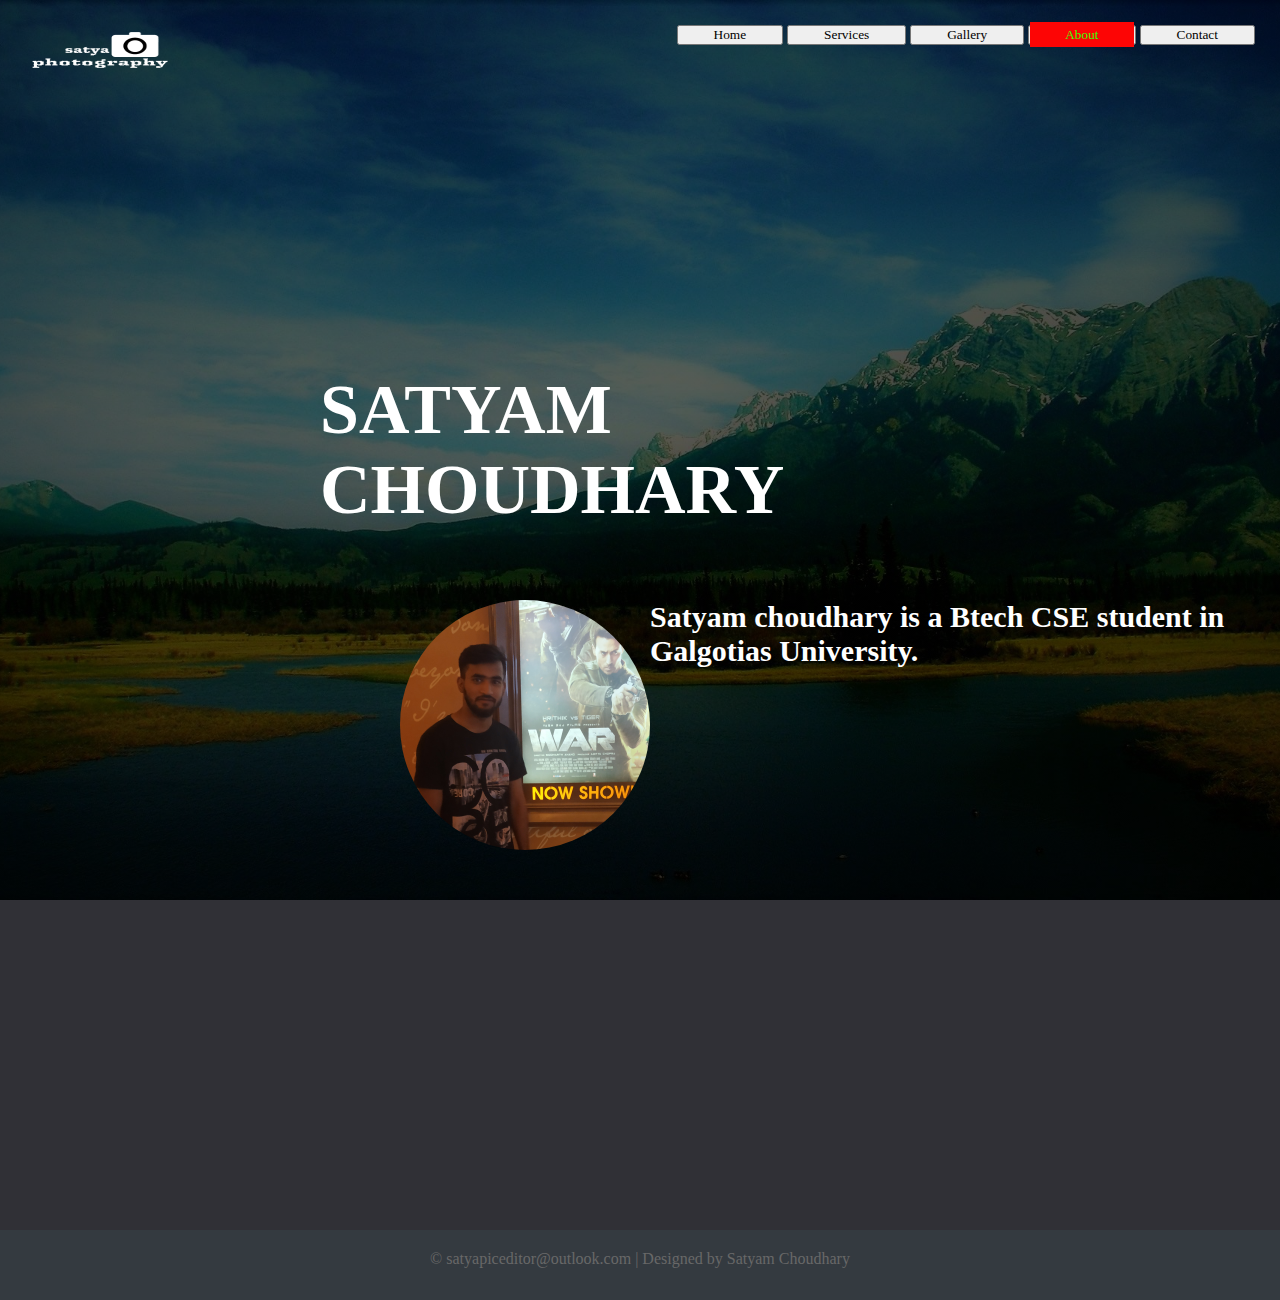
==== about.html @ 5b283621 "added about" ====
<!DOCTYPE html>
<html>
<head>
	<title>ABOUT</title>
	<link rel="stylesheet" type="text/css" href="css/style.css">
</head>
<body>
<header>
	<div class="main">
		<div class="logo">
			<img src="logo.png">
		</div>
		<ul>
			<button class="#"><a href="index.htm">Home</a></button>
			<button class="#"><a href="#">Services</a></button>
			<button class="#"><a href="gallery.html">Gallery</a></button>
			<button class="active"><a href="about.html">About</a></button>
			<button class="#"><a href="mailto:satyam0150@gmail.com">Contact</a></button>
		</ul>
	</div>
	<div class="title">
		<h1>SATYAM CHOUDHARY</h1>
		</div>
		<div class="satyam">
			<img src="dp.jpg">
			<h1>Satyam choudhary is a Btech CSE student in Galgotias University.</h1>
		</div>

	</div>
</header>

	<!-- footer-->
<div class="footer">
	<div class="footer-content">
		<div class="footer-section about"></div>
		<div class="footer-section links"></div>
		<div class="footer-section contact-form"></div>
	</div>
	<div class="footer-bottom">
		&copy; satyapiceditor@outlook.com | Designed by Satyam Choudhary
	</div>
</div>
	<!-- //footer-->
</body>
</html>
---- css/style.css ----
*{
	margin: 0;
	padding: 0;
	font-family: century Gothic;
}

header{
	background-image:linear-gradient(rgba(0,0,0,0.5),rgba(0,0,0,0.5)), url(../1.jpg);
	height: 100vh;
	background-size: cover;
	background-position: center;
}

ul{
	float: right;
	list-style-type: none;
	margin-top: 25px;
	margin-right: 25px;
}

ul button{
	display: inline-block;
}

ul button a{
	text-decoration: none;
	color: #000;
	padding: 5px 35px;
	transition: 0.2s ease;
}
ul button a:hover{
	background-color: #fd0505;
	color: #3afd05;
}

ul button.active a{
	background-color: #fd0505;
	color: #3afd05;
}

.logo img{
	float: left;
	width: 150px;
	height: 100px;
	margin-left: 25px;
}

.title{
	position: absolute;
	top: 50%;
	left: 50%;
	transform: translate(-50%,-50%);
}

.title h1{
	color: #fff;
	font-size:70px;
}

.satyam{
	float: center;
	padding-top: 600px;
	padding-left: 400px;
}

.satyam h1{
color: white;
font-size: 30px;
}

img {
	float: left;
	height: 250px;
	width: 250px;
	border-radius: 50%;
	
}



/* FOOTER */
.footer{
	background: #303036;
	color: #d3d3d3;
	height: 400px;
	position: relative;
}

.footer .footer-content{

height: 350px;
}

.footer .footer-bottom{
	background-color: #343a40;
	color: #686868;
	height: 50px;
	width: 100%;
	text-align: center;
	position: absolute;
	bottom: 0px;
	left: 0px;
	padding-top: 20px;
}
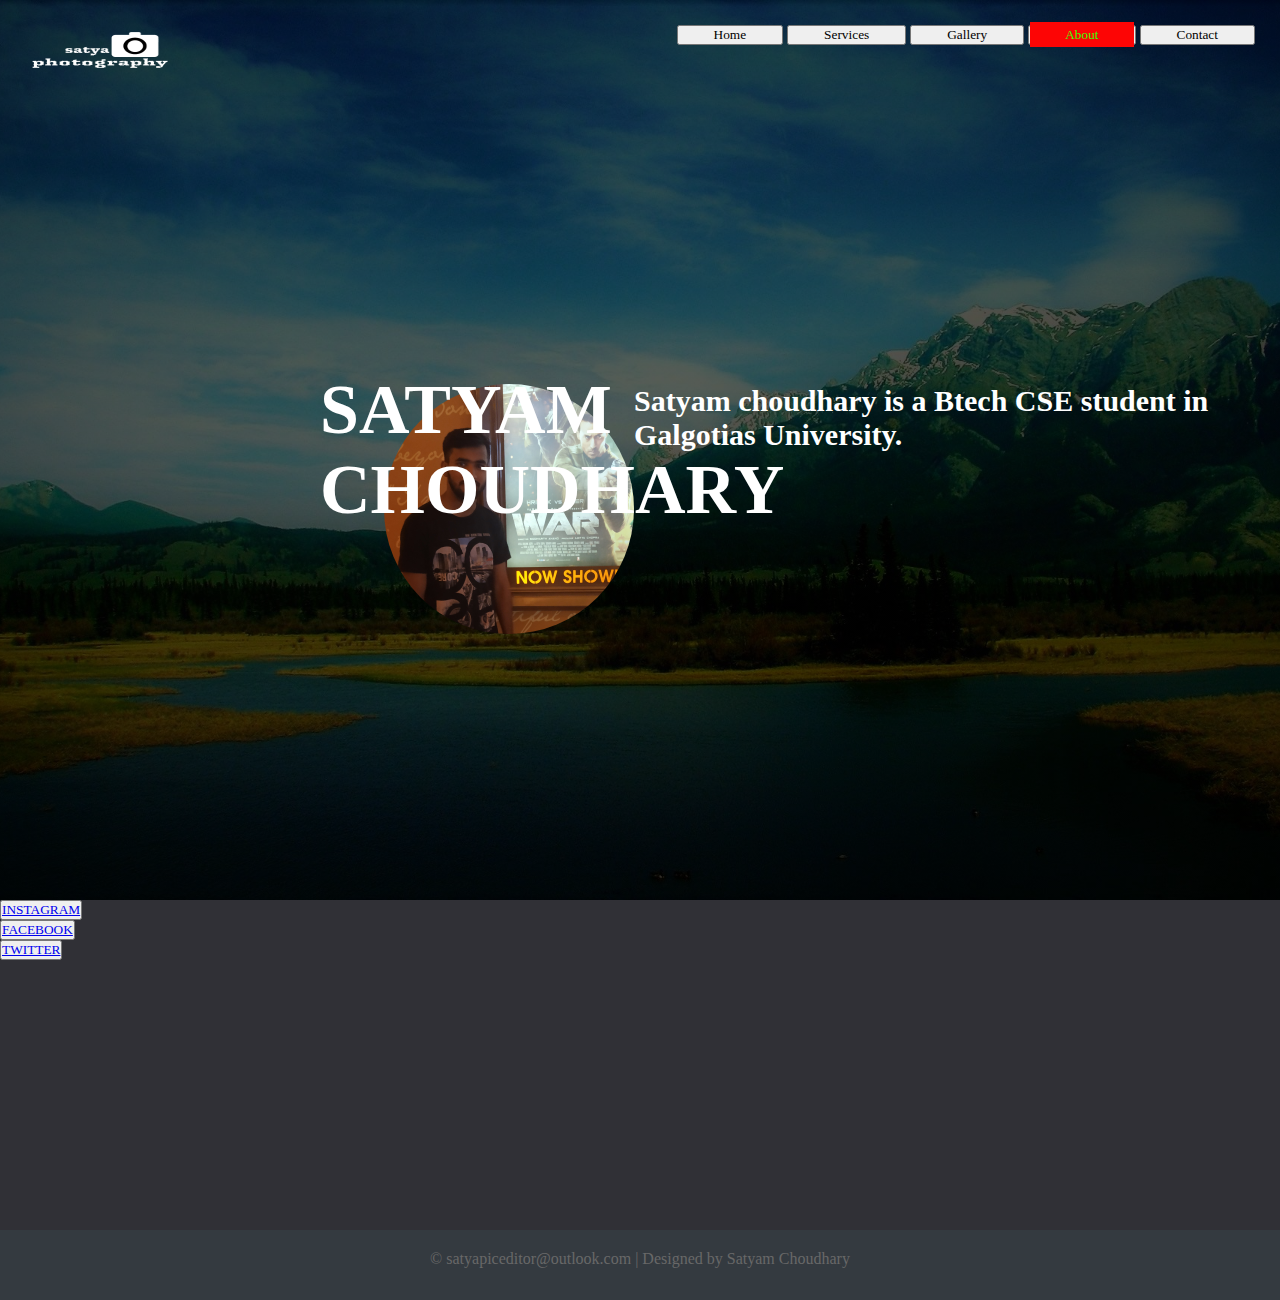
==== commit 4c9b1646: "fix bug" ====
--- a/about.html
+++ b/about.html
@@ -32,9 +32,9 @@
 	<!-- footer-->
 <div class="footer">
 	<div class="footer-content">
-		<div class="footer-section about"></div>
-		<div class="footer-section links"></div>
-		<div class="footer-section contact-form"></div>
+		<div class="footer-section about"><button class="head"><a href="https://www.instagram.com/sat_yam.choudhary/">INSTAGRAM</a></button></div>
+		<div class="footer-section links"><button class="head"><a href="https://www.facebook.com/profile.php?id=100010531712364&ref=bookmarks">FACEBOOK</a></button></div>
+		<div class="footer-section contact-form"><button class="head"><a href="https://twitter.com/satyamc18487769">TWITTER</a></button></div>
 	</div>
 	<div class="footer-bottom">
 		&copy; satyapiceditor@outlook.com | Designed by Satyam Choudhary
--- a/css/style.css
+++ b/css/style.css
@@ -59,8 +59,8 @@
 
 .satyam{
 	float: center;
-	padding-top: 600px;
-	padding-left: 400px;
+	padding-top: 30%;
+	padding-left: 30%;
 }
 
 .satyam h1{
@@ -87,8 +87,9 @@
 }
 
 .footer .footer-content{
+display: inline-block;
+height: 350px;
 
-height: 350px;
 }
 
 .footer .footer-bottom{
